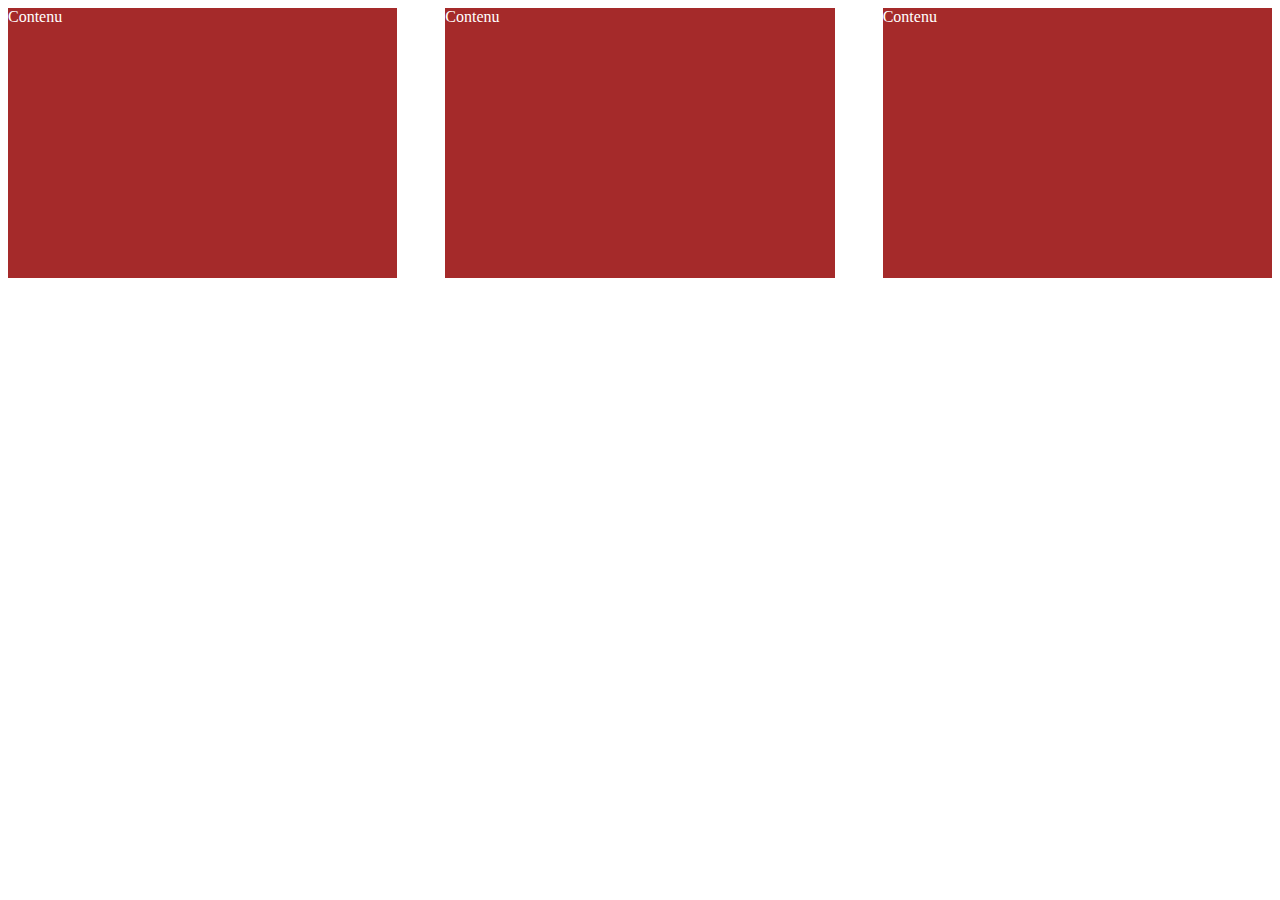
==== atelier3.html @ 56fee3a2 "explication" ====
<!DOCTYPE html>
<html lang="en">
  <head>
    <meta charset="UTF-8" />
    <meta name="viewport" content="width=device-width, initial-scale=1.0" />
    <title>Flexbox et grid CSS</title>
    <link rel="stylesheet" href="css/flexbox.css" />
  </head>
  <body>
    <div class="contenu">
      <div>Contenu</div>
      <div>Contenu</div>
      <div>Contenu</div>
    </div>
  </body>
</html>
---- css/flexbox.css ----
.contenu{
    display: flex;
    gap: 3rem;
    justify-content: space-between;
    color: #fff;
   
}
.contenu div{
    height: 30vh;
    width: 100%;
    background-color: brown;
}
@media screen and (max-width: 1280px){
    
}
@media screen and (max-width: 1024px){
    
}
@media screen and (max-width: 768px){
    .contenu{
        grid-template-columns: repeat(2, 1fr);

    }  
}
@media screen and (max-width: 560px){
    .contenu{
        display: grid;
        grid-template-columns: repeat(1, 1fr);
    }
}
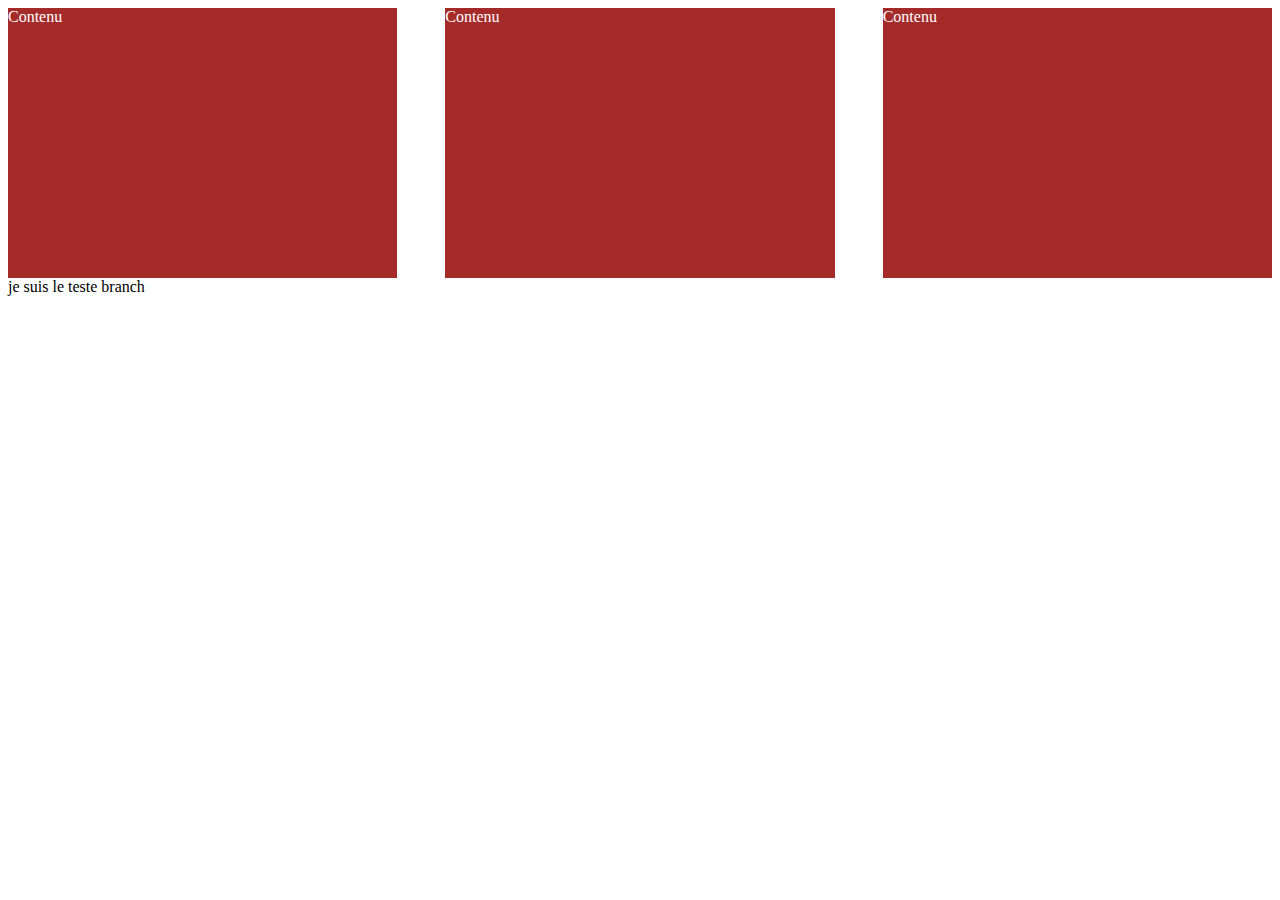
==== commit 9ebae4b5: "explication" ====
--- a/atelier3.html
+++ b/atelier3.html
@@ -12,5 +12,6 @@
       <div>Contenu</div>
       <div>Contenu</div>
     </div>
+    je suis le teste branch
   </body>
 </html>
